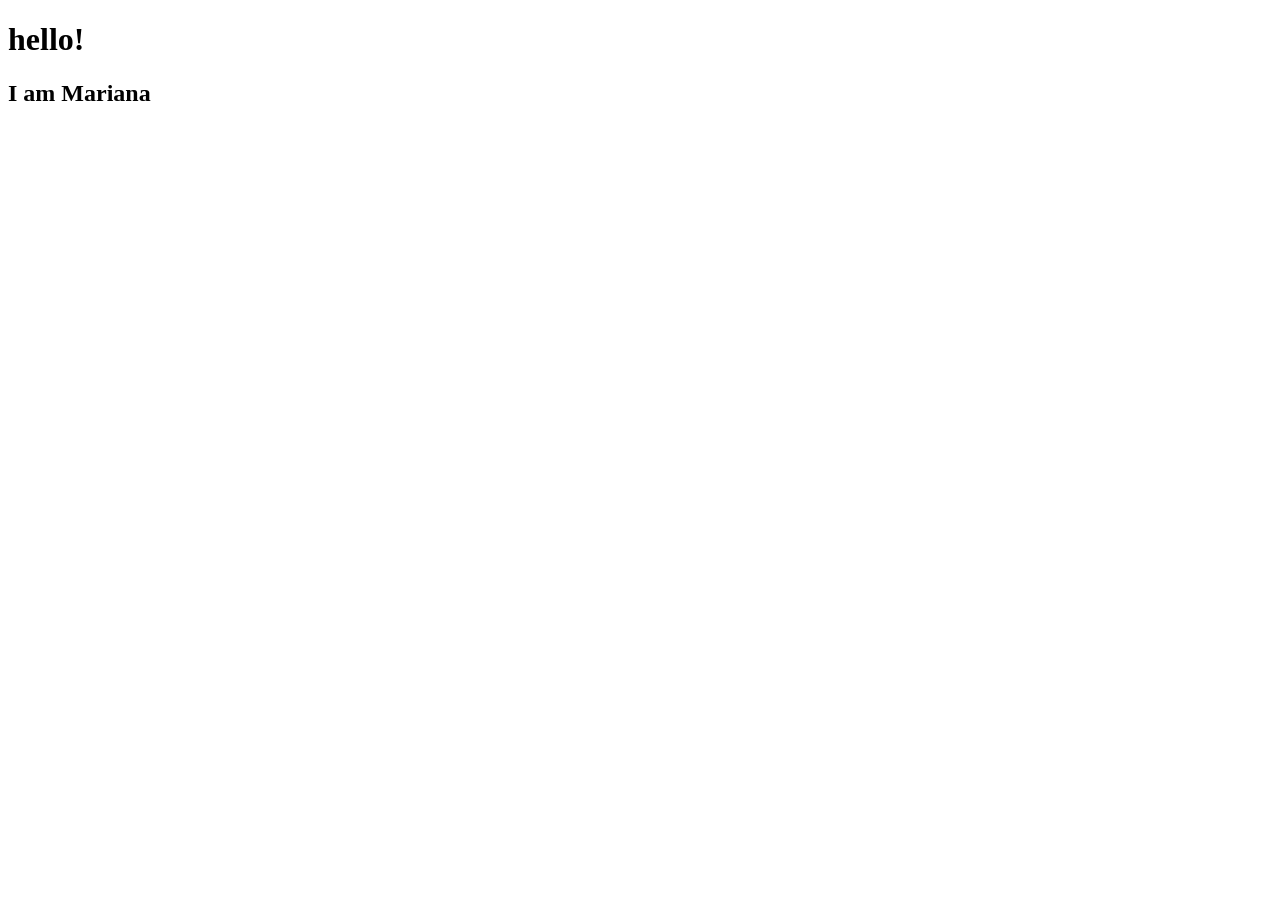
==== index.html @ 8bd05407 "create index.html" ====
<!DOCTYPE html>
<html lang="en">
<head>
    <meta charset="UTF-8">
    <meta name="viewport" content="width=device-width, initial-scale=1.0">
    <title>computer</title>
</head>
<body>
    <h1>hello!</h1>
    <h2>I am Mariana</h2>
</body>
</html>
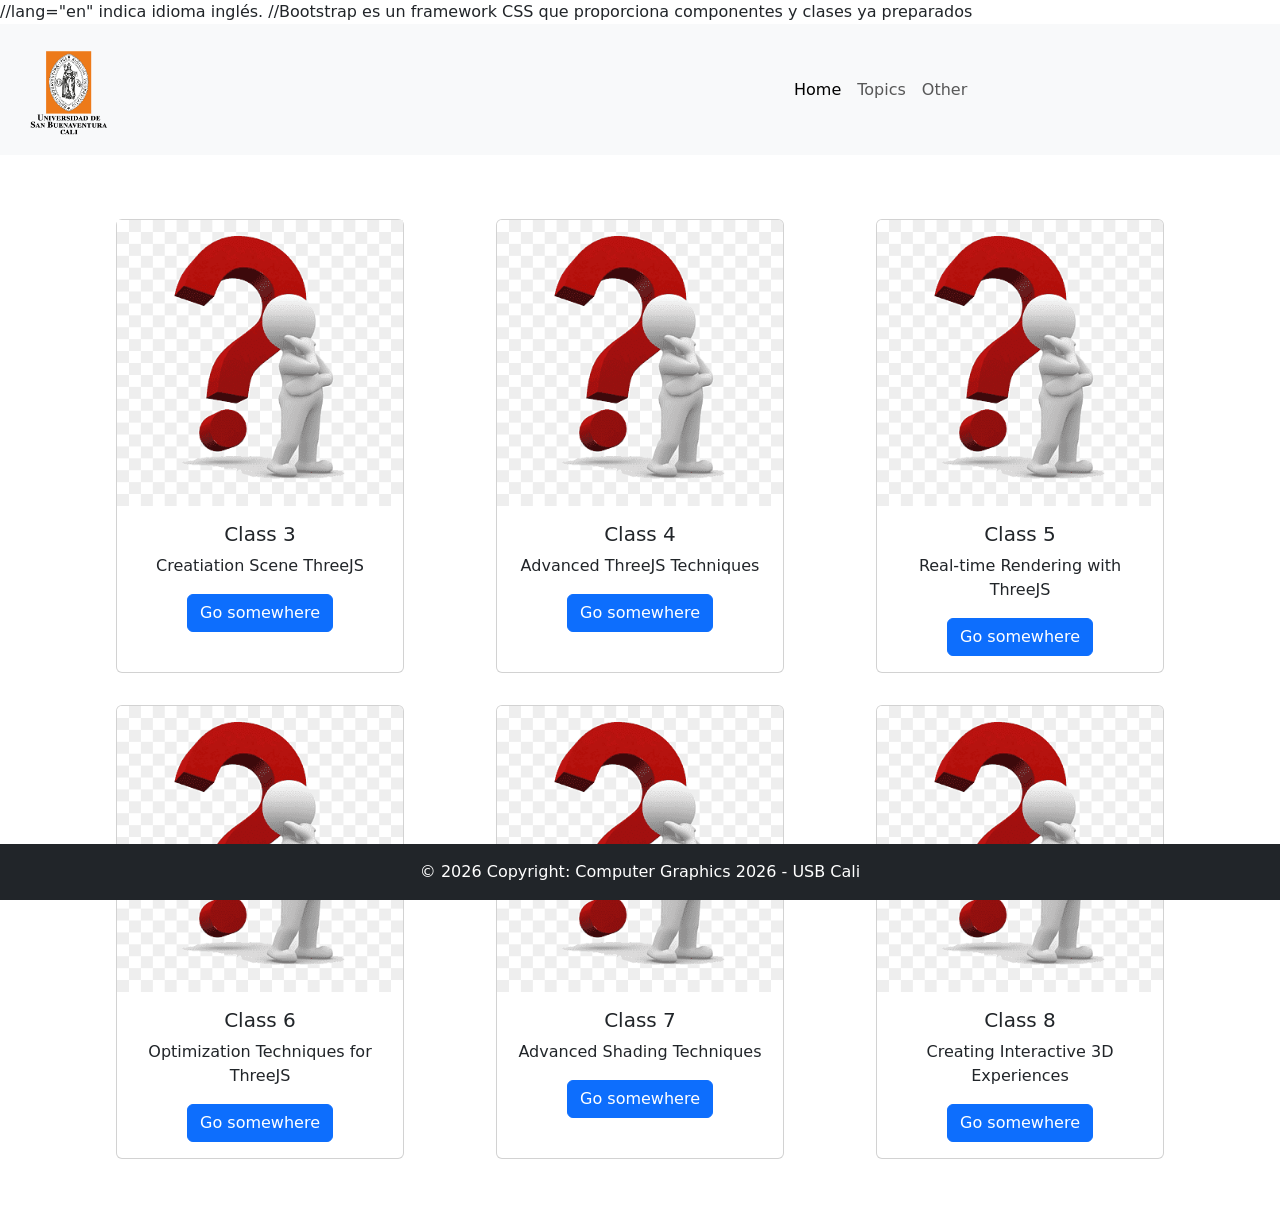
==== commit 1c8f6eae: "Quiz" ====
--- a/index.html
+++ b/index.html
@@ -1,12 +1,126 @@
 <!DOCTYPE html>
-<html lang="en">
+<html lang="en"> //lang="en" indica idioma inglés.
+
 <head>
     <meta charset="UTF-8">
     <meta name="viewport" content="width=device-width, initial-scale=1.0">
-    <title>computer</title>
+    <title>Computer Graphics 2026</title>
+    <!-- Link to the CSS file -->
+    <link rel="stylesheet" type="text/css" href="./src/css/style.css">
+    <!-- Link to the JavaScript file -->
+    <script src="./src/js/main.js"></script>
+
+    <link href="https://cdn.jsdelivr.net/npm/bootstrap@5.3.8/dist/css/bootstrap.min.css" rel="stylesheet"
+        integrity="sha384-sRIl4kxILFvY47J16cr9ZwB07vP4J8+LH7qKQnuqkuIAvNWLzeN8tE5YBujZqJLB" crossorigin="anonymous">
+//Bootstrap es un framework CSS que proporciona componentes y clases ya preparados
 </head>
+
 <body>
-    <h1>hello!</h1>
-    <h2>I am Mariana</h2>
+    <nav class="navbar navbar-expand-lg bg-body-tertiary">
+        <div class="container-fluid">
+            <a class="navbar-brand" href="#">
+                <img src="./src/img/uni_SanBuenaventura.png" alt="Logo" width="15%" class="d-inline-block align-text-top">
+            </a>
+            <button class="navbar-toggler" type="button" data-bs-toggle="collapse" data-bs-target="#navbarNav"
+                aria-controls="navbarNav" aria-expanded="false" aria-label="Toggle navigation">
+                <span class="navbar-toggler-icon"></span>
+            </button>
+            <div class="collapse navbar-collapse" id="navbarNav">
+                <ul class="navbar-nav">
+                    <li class="nav-item">
+                        <a class="nav-link active" aria-current="page" href="#">Home</a>
+                    </li>
+                    <li class="nav-item">
+                        <a class="nav-link" href="#">Topics</a>
+                    </li>
+                    <li class="nav-item">
+                        <a class="nav-link" href="#">Other</a>
+                    </li>
+                </ul>
+            </div>
+        </div>
+    </nav>
+
+    <!-- create of content -->
+    <div class="container text-center py-5">
+        <div class="row py-3">
+            <div class="col-md-4 d-flex justify-content-center">
+                <div class="card" style="width: 18rem;">
+                    <img src="./src/img/pregunta.png">
+                    <div class="card-body">
+                        <h5 class="card-title">Class 3</h5>
+                        <p class="card-text">Creatiation Scene ThreeJS</p>
+                        <a href="./src/topics/class3/class3.html" class="btn btn-primary">Go somewhere</a>
+                    </div>
+                </div>
+            </div>
+            <div class="col-md-4 d-flex justify-content-center">
+                <div class="card" style="width: 18rem;">
+                    <img src="./src/img/pregunta.png"" class="card-img-top" alt="img_question">
+                    <div class="card-body">
+                        <h5 class="card-title">Class 4</h5>
+                        <p class="card-text">Advanced ThreeJS Techniques</p>
+                        <a href="./src/topics/class4/class4.html" class="btn btn-primary">Go somewhere</a>
+                    </div>
+                </div>
+            </div>
+            <div class="col-md-4 d-flex justify-content-center">
+                <div class="card" style="width: 18rem;">
+                    <img src="./src/img/pregunta.png"" class="card-img-top" alt="img_question">
+                    <div class="card-body">
+                        <h5 class="card-title">Class 5</h5>
+                        <p class="card-text">Real-time Rendering with ThreeJS</p>
+                        <a href="#" class="btn btn-primary">Go somewhere</a>
+                    </div>
+                </div>
+            </div>
+        </div>
+        <div class="row py-3">
+            <div class="col-md-4 d-flex justify-content-center">
+                <div class="card" style="width: 18rem;">
+                    <img src="./src/img/pregunta.png"" class="card-img-top" alt="img_question">
+                    <div class="card-body">
+                        <h5 class="card-title">Class 6</h5>
+                        <p class="card-text">Optimization Techniques for ThreeJS</p>
+                        <a href="#" class="btn btn-primary">Go somewhere</a>
+                    </div>
+                </div>
+            </div>
+            <div class="col-md-4 d-flex justify-content-center">
+                <div class="card" style="width: 18rem;">
+                    <img src="./src/img/pregunta.png"" class="card-img-top" alt="img_question">
+                    <div class="card-body">
+                        <h5 class="card-title">Class 7</h5>
+                        <p class="card-text">Advanced Shading Techniques</p>
+                        <a href="#" class="btn btn-primary">Go somewhere</a>
+                    </div>
+                </div>
+            </div>
+            <div class="col-md-4 d-flex justify-content-center">
+                <div class="card" style="width: 18rem;">
+                    <img src="./src/img/pregunta.png"" class="card-img-top" alt="img_question">
+                    <div class="card-body">
+                        <h5 class="card-title">Class 8</h5>
+                        <p class="card-text">Creating Interactive 3D Experiences</p>
+                        <a href="#" class="btn btn-primary">Go somewhere</a>
+                    </div>
+                </div>
+            </div>
+        </div>
+    </div>
+
+    <footer class="fixed-bottom text-center text-white bg-dark text-lg-start ">
+        <!-- Copyright -->
+        <div class="text-center p-3">
+            © 2026 Copyright: Computer Graphics 2026 - USB Cali
+        </div>
+        <!-- Copyright -->
+    </footer>
+
+    <script src="https://cdn.jsdelivr.net/npm/bootstrap@5.3.8/dist/js/bootstrap.bundle.min.js"
+        integrity="sha384-FKyoEForCGlyvwx9Hj09JcYn3nv7wiPVlz7YYwJrWVcXK/BmnVDxM+D2scQbITxI"
+        crossorigin="anonymous"></script>
+
 </body>
+
 </html>
--- a/src/css/style.css
+++ b/src/css/style.css
@@ -0,0 +1,5 @@
+body{
+    background-color: #e8e9ea; 
+    text-align: center; 
+    font-family: Arial, sans-serif;
+}
